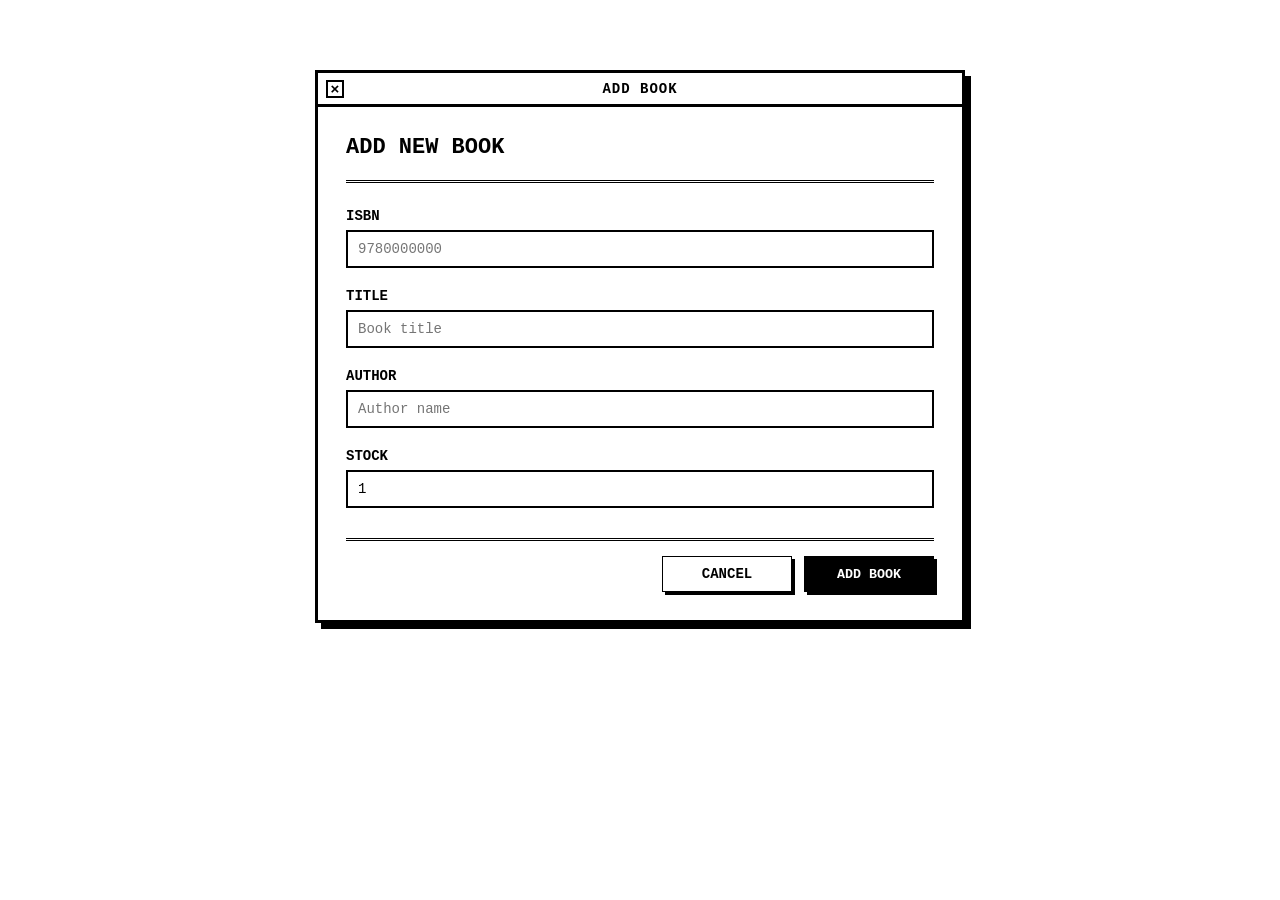
==== src/main/resources/templates/add-book.html @ db420a67 "Initial commit" ====
<!DOCTYPE html>

<html xmlns:th="http://www.thymeleaf.org">

<head>

    <meta charset="UTF-8">

    <title>Library - Add book</title>

    <style>
        * {
            box-sizing: border-box;
        }

        html,
        body {
            margin: 0;
            padding: 0;
        }

        body {
            background: #ffffff;
            color: #000000;

            font-family: "Courier New", monospace;
            font-size: 14px;

            background-image:
                radial-gradient(#000 0.6px, transparent 0.6px);

            background-size: 4px 4px;
        }

        .window {
            width: 650px;
            max-width: 94%;

            margin: 70px auto;

            background: #ffffff;

            border: 3px solid #000;

            box-shadow:
                6px 6px 0 #000;
        }

        .title-bar {
            height: 34px;

            display: flex;
            align-items: center;

            position: relative;

            border-bottom: 3px solid #000;

            background: #fff;

            padding: 0 8px;
        }

        .close-button {
            width: 18px;
            height: 18px;

            padding: 0;

            background: #fff;

            border: 2px solid #000;

            color: #000;

            font-family: Arial, sans-serif;

            font-size: 15px;
            font-weight: bold;

            line-height: 12px;

            cursor: pointer;

            display: flex;
            align-items: center;
            justify-content: center;

            text-decoration: none;
        }

        .close-button:hover {
            background: #000;
            color: #fff;
        }

        .title {
            position: absolute;

            left: 50%;

            transform: translateX(-50%);

            background: #fff;

            padding: 0 12px;

            font-weight: bold;

            letter-spacing: 1px;

            white-space: nowrap;
        }

        .content {
            padding: 28px;
        }

        .heading {
            margin-bottom: 25px;

            padding-bottom: 12px;

            border-bottom: 3px double #000;
        }

        .heading h1 {
            margin: 0 0 8px 0;

            font-size: 22px;

            text-transform: uppercase;
        }

        .heading p {
            margin: 0;

            font-size: 13px;
        }

        .form-group {
            margin-bottom: 20px;
        }

        .form-group label {
            display: block;

            margin-bottom: 6px;

            font-weight: bold;

            text-transform: uppercase;
        }

        .form-group input {
            width: 100%;

            padding: 9px 10px;

            background: #fff;

            color: #000;

            border: 2px solid #000;

            outline: none;

            font-family: "Courier New", monospace;

            font-size: 14px;
        }

        .form-group input:focus {
            background: #000;

            color: #fff;
        }

        .help-text {
            margin-top: 5px;

            font-size: 11px;

            color: #000;
        }

        .error {
            margin-top: 5px;

            color: #ff0000;

            font-weight: bold;

            font-size: 12px;
        }

        .button-bar {
            display: flex;

            justify-content: flex-end;

            gap: 12px;

            margin-top: 30px;

            padding-top: 15px;

            border-top: 3px double #000;
        }

        .mac-button {
            min-width: 130px;

            padding: 9px 15px;

            border: 1px solid #000;

            background: #fff;

            color: #000;

            text-decoration: none;

            font-family: "Courier New", monospace;

            font-weight: bold;

            text-align: center;

            cursor: pointer;

            box-shadow:
                3px 3px 0 #000;
        }

        .mac-button:hover {
            background: #000;

            color: #fff;
        }

        .mac-button:active {
            transform: translate(2px, 2px);

            box-shadow:
                1px 1px 0 #000;
        }

        .add-button {
            background: #000;

            color: #fff;
        }

        .add-button:hover {
            background: #fff;

            color: #000;
        }

        .status-bar {
            display: flex;

            justify-content: space-between;

            margin-top: 25px;

            padding-top: 8px;

            border-top: 3px double #000;

            font-size: 11px;
        }

        .status-indicator {
            display: inline-block;

            width: 9px;
            height: 9px;

            margin-right: 5px;

            border: 2px solid #000;

            vertical-align: middle;
        }

        .resize-handle {
            width: 15px;
            height: 15px;

            border-left: 2px solid #000;

            border-top: 2px solid #000;

            margin-left: auto;
        }

        /* MOBILE */

        @media (max-width: 600px) {

            .window {
                margin: 25px auto;
            }

            .content {
                padding: 18px;
            }

            .button-bar {
                flex-direction: column;
            }

            .mac-button {
                width: 100%;
            }

        }
    </style>

</head>

<body>

    <div class="window">

        <div class="title-bar">

            <a th:href="@{/owner}" class="close-button" title="Return">
                ×
            </a>

            <div class="title">
                ADD BOOK
            </div>

        </div>

        <div class="content">

            <div class="heading">

                <h1>
                    Add New Book
                </h1>

            </div>

            <!-- ================================================= -->
            <!-- ADD BOOK FORM                                     -->
            <!-- ================================================= -->

            <form th:action="@{/owner/add-book}" th:object="${bookRequest}" method="post">

                <div class="form-group">

                    <label for="isbn">
                        ISBN
                    </label>

                    <input type="text" id="isbn" th:field="*{isbn}" placeholder="9780000000" required>

                    <div class="error" th:if="${#fields.hasErrors('isbn')}" th:errors="*{isbn}">

                    </div>

                </div>

                <div class="form-group">

                    <label for="title">
                        Title
                    </label>

                    <input type="text" id="title" th:field="*{title}" placeholder="Book title" required>

                    <div class="error" th:if="${#fields.hasErrors('title')}" th:errors="*{title}">

                    </div>

                </div>

                <div class="form-group">

                    <label for="author">
                        Author
                    </label>

                    <input type="text" id="author" th:field="*{authorName}" placeholder="Author name" required>

                    <div class="error" th:if="${#fields.hasErrors('authorName')}" th:errors="*{authorName}">

                    </div>

                </div>

                <div class="form-group">

                    <label for="stock">
                        Stock
                    </label>

                    <input type="number" id="stock" th:field="*{stock}" min="1" value="1" required>

                    <div class="error" th:if="${#fields.hasErrors('stock')}" th:errors="*{stock}">
                    </div>

                </div>

                <div class="button-bar">

                    <a th:href="@{/owner}" class="mac-button">
                        CANCEL
                    </a>

                    <button type="submit" class="mac-button add-button">
                        ADD BOOK
                    </button>

                </div>

            </form>

        </div>

    </div>

</body>

</html>
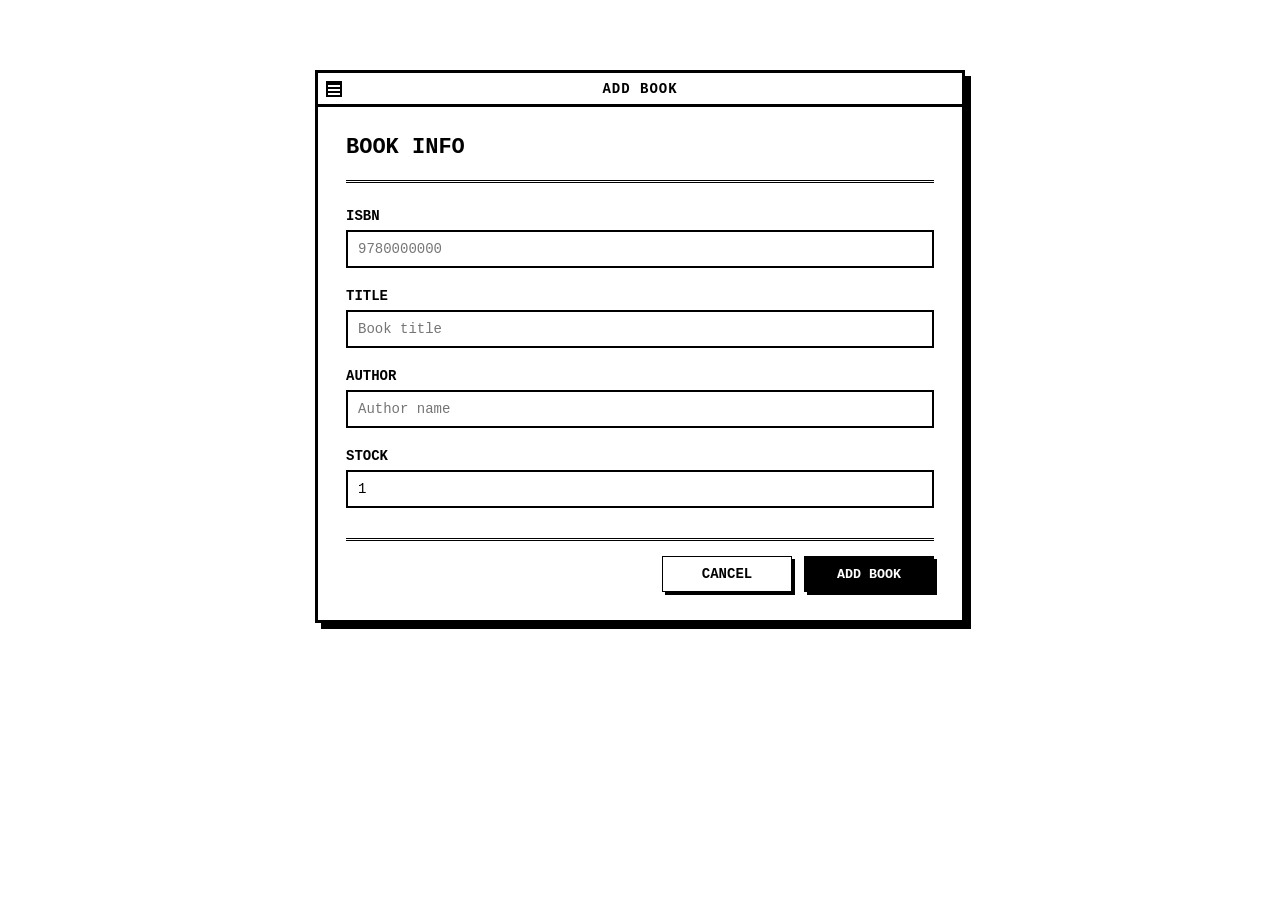
==== commit 676279c4: "Book loan history" ====
--- a/src/main/resources/templates/add-book.html
+++ b/src/main/resources/templates/add-book.html
@@ -296,6 +296,24 @@
             margin-left: auto;
         }
 
+        .window-icon {
+            width: 16px;
+            height: 16px;
+
+            border: 2px solid #000;
+
+            margin-right: 10px;
+
+            background:
+                linear-gradient(to bottom,
+                    #000 0px,
+                    #000 2px,
+                    #fff 2px,
+                    #fff 4px);
+
+            background-size: 100% 4px;
+        }
+
         /* MOBILE */
 
         @media (max-width: 600px) {
@@ -327,9 +345,7 @@
 
         <div class="title-bar">
 
-            <a th:href="@{/owner}" class="close-button" title="Return">
-                ×
-            </a>
+            <div class="window-icon"></div>
 
             <div class="title">
                 ADD BOOK
@@ -342,7 +358,7 @@
             <div class="heading">
 
                 <h1>
-                    Add New Book
+                    Book info
                 </h1>
 
             </div>
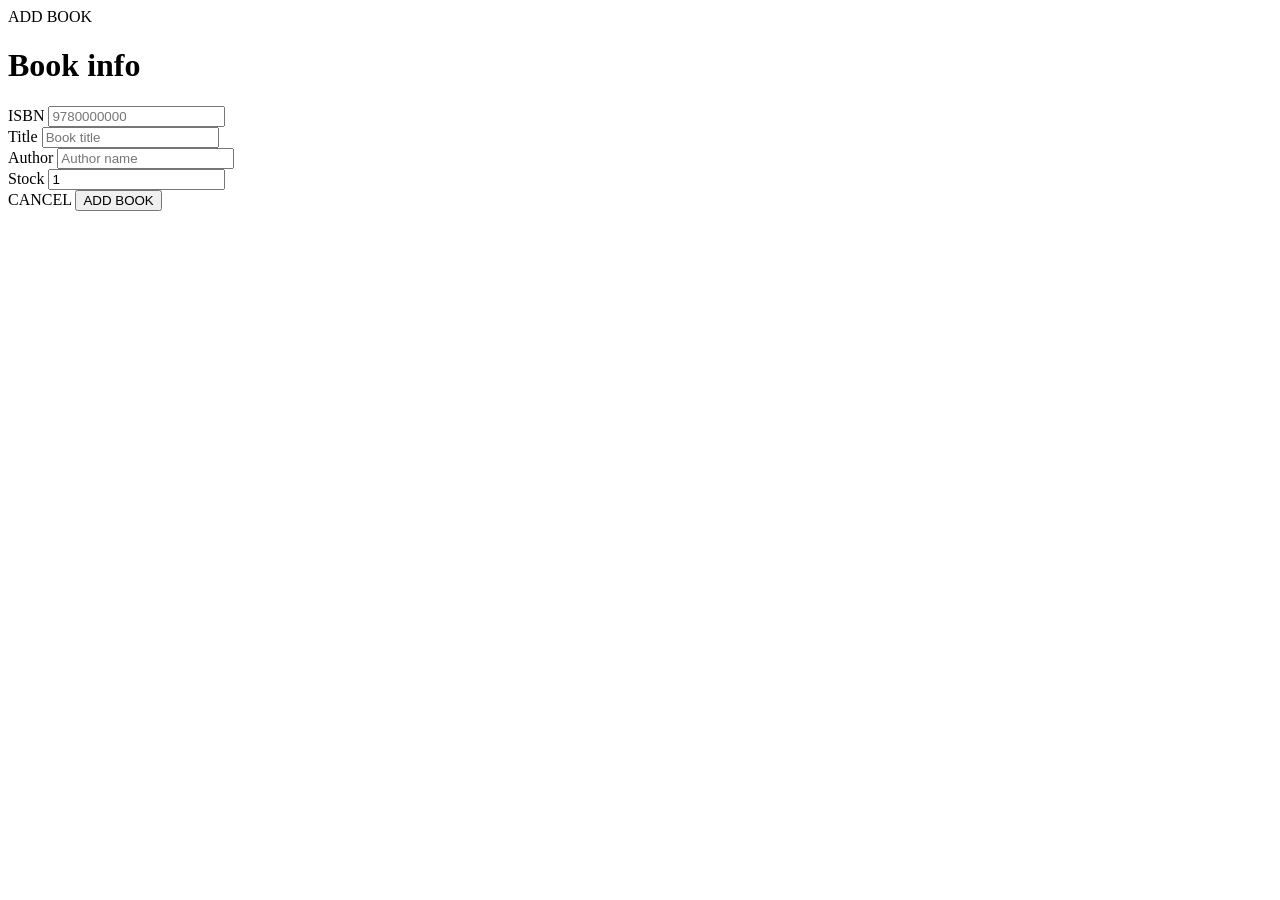
==== commit e0c17d4e: "Implement queue system & clean up code" ====
--- a/src/main/resources/templates/add-book.html
+++ b/src/main/resources/templates/add-book.html
@@ -8,334 +8,8 @@
 
     <title>Library - Add book</title>
 
-    <style>
-        * {
-            box-sizing: border-box;
-        }
-
-        html,
-        body {
-            margin: 0;
-            padding: 0;
-        }
-
-        body {
-            background: #ffffff;
-            color: #000000;
-
-            font-family: "Courier New", monospace;
-            font-size: 14px;
-
-            background-image:
-                radial-gradient(#000 0.6px, transparent 0.6px);
-
-            background-size: 4px 4px;
-        }
-
-        .window {
-            width: 650px;
-            max-width: 94%;
-
-            margin: 70px auto;
-
-            background: #ffffff;
-
-            border: 3px solid #000;
-
-            box-shadow:
-                6px 6px 0 #000;
-        }
-
-        .title-bar {
-            height: 34px;
-
-            display: flex;
-            align-items: center;
-
-            position: relative;
-
-            border-bottom: 3px solid #000;
-
-            background: #fff;
-
-            padding: 0 8px;
-        }
-
-        .close-button {
-            width: 18px;
-            height: 18px;
-
-            padding: 0;
-
-            background: #fff;
-
-            border: 2px solid #000;
-
-            color: #000;
-
-            font-family: Arial, sans-serif;
-
-            font-size: 15px;
-            font-weight: bold;
-
-            line-height: 12px;
-
-            cursor: pointer;
-
-            display: flex;
-            align-items: center;
-            justify-content: center;
-
-            text-decoration: none;
-        }
-
-        .close-button:hover {
-            background: #000;
-            color: #fff;
-        }
-
-        .title {
-            position: absolute;
-
-            left: 50%;
-
-            transform: translateX(-50%);
-
-            background: #fff;
-
-            padding: 0 12px;
-
-            font-weight: bold;
-
-            letter-spacing: 1px;
-
-            white-space: nowrap;
-        }
-
-        .content {
-            padding: 28px;
-        }
-
-        .heading {
-            margin-bottom: 25px;
-
-            padding-bottom: 12px;
-
-            border-bottom: 3px double #000;
-        }
-
-        .heading h1 {
-            margin: 0 0 8px 0;
-
-            font-size: 22px;
-
-            text-transform: uppercase;
-        }
-
-        .heading p {
-            margin: 0;
-
-            font-size: 13px;
-        }
-
-        .form-group {
-            margin-bottom: 20px;
-        }
-
-        .form-group label {
-            display: block;
-
-            margin-bottom: 6px;
-
-            font-weight: bold;
-
-            text-transform: uppercase;
-        }
-
-        .form-group input {
-            width: 100%;
-
-            padding: 9px 10px;
-
-            background: #fff;
-
-            color: #000;
-
-            border: 2px solid #000;
-
-            outline: none;
-
-            font-family: "Courier New", monospace;
-
-            font-size: 14px;
-        }
-
-        .form-group input:focus {
-            background: #000;
-
-            color: #fff;
-        }
-
-        .help-text {
-            margin-top: 5px;
-
-            font-size: 11px;
-
-            color: #000;
-        }
-
-        .error {
-            margin-top: 5px;
-
-            color: #ff0000;
-
-            font-weight: bold;
-
-            font-size: 12px;
-        }
-
-        .button-bar {
-            display: flex;
-
-            justify-content: flex-end;
-
-            gap: 12px;
-
-            margin-top: 30px;
-
-            padding-top: 15px;
-
-            border-top: 3px double #000;
-        }
-
-        .mac-button {
-            min-width: 130px;
-
-            padding: 9px 15px;
-
-            border: 1px solid #000;
-
-            background: #fff;
-
-            color: #000;
-
-            text-decoration: none;
-
-            font-family: "Courier New", monospace;
-
-            font-weight: bold;
-
-            text-align: center;
-
-            cursor: pointer;
-
-            box-shadow:
-                3px 3px 0 #000;
-        }
-
-        .mac-button:hover {
-            background: #000;
-
-            color: #fff;
-        }
-
-        .mac-button:active {
-            transform: translate(2px, 2px);
-
-            box-shadow:
-                1px 1px 0 #000;
-        }
-
-        .add-button {
-            background: #000;
-
-            color: #fff;
-        }
-
-        .add-button:hover {
-            background: #fff;
-
-            color: #000;
-        }
-
-        .status-bar {
-            display: flex;
-
-            justify-content: space-between;
-
-            margin-top: 25px;
-
-            padding-top: 8px;
-
-            border-top: 3px double #000;
-
-            font-size: 11px;
-        }
-
-        .status-indicator {
-            display: inline-block;
-
-            width: 9px;
-            height: 9px;
-
-            margin-right: 5px;
-
-            border: 2px solid #000;
-
-            vertical-align: middle;
-        }
-
-        .resize-handle {
-            width: 15px;
-            height: 15px;
-
-            border-left: 2px solid #000;
-
-            border-top: 2px solid #000;
-
-            margin-left: auto;
-        }
-
-        .window-icon {
-            width: 16px;
-            height: 16px;
-
-            border: 2px solid #000;
-
-            margin-right: 10px;
-
-            background:
-                linear-gradient(to bottom,
-                    #000 0px,
-                    #000 2px,
-                    #fff 2px,
-                    #fff 4px);
-
-            background-size: 100% 4px;
-        }
-
-        /* MOBILE */
-
-        @media (max-width: 600px) {
-
-            .window {
-                margin: 25px auto;
-            }
-
-            .content {
-                padding: 18px;
-            }
-
-            .button-bar {
-                flex-direction: column;
-            }
-
-            .mac-button {
-                width: 100%;
-            }
-
-        }
-    </style>
+    <link rel="stylesheet" th:href="@{/css/add-book.css}">
+    <link rel="stylesheet" th:href="@{/css/common.css}">
 
 </head>
 
@@ -377,9 +51,7 @@
 
                     <input type="text" id="isbn" th:field="*{isbn}" placeholder="9780000000" required>
 
-                    <div class="error" th:if="${#fields.hasErrors('isbn')}" th:errors="*{isbn}">
-
-                    </div>
+                    <div class="error" th:if="${#fields.hasErrors('isbn')}" th:errors="*{isbn}"></div>
 
                 </div>
 
